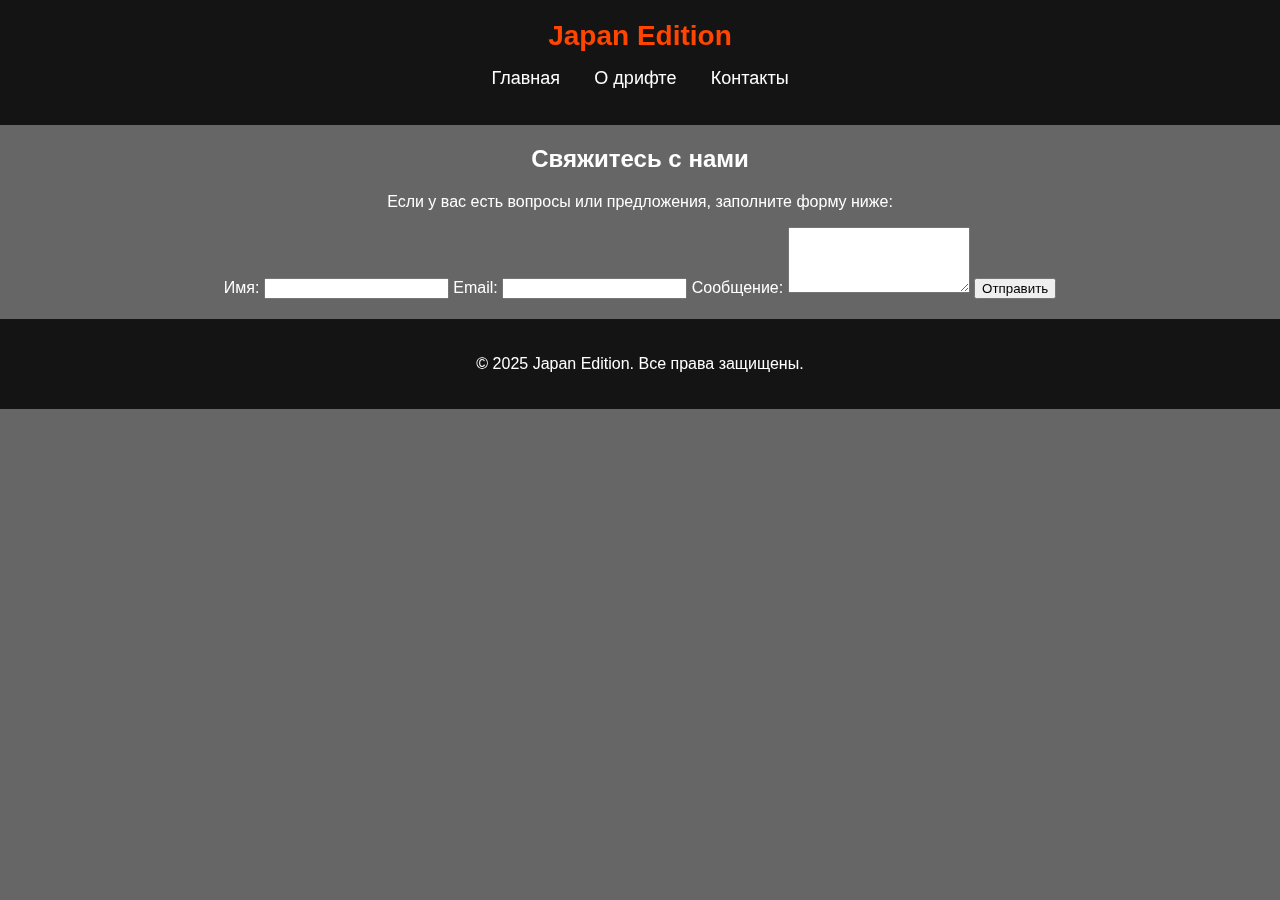
==== contacts.html @ aa74407f "Первый коммит" ====
<!DOCTYPE html>
<html lang="ru">
<head>
    <meta charset="UTF-8">
    <meta name="viewport" content="width=device-width, initial-scale=1.0">
    <title>Japan Edition - Контакты</title>
    <link rel="stylesheet" href="style.css">
</head>
<body>
    <header>
        <h1>Japan Edition</h1>
        <nav>
            <ul>
                <li><a href="index.html">Главная</a></li>
                <li><a href="drift.html">О дрифте</a></li>
                <li><a href="contacts.html">Контакты</a></li>
            </ul>
        </nav>
    </header>

    <section class="contacts">
        <h2>Свяжитесь с нами</h2>
        <p>Если у вас есть вопросы или предложения, заполните форму ниже:</p>
        <form>
            <label for="name">Имя:</label>
            <input type="text" id="name" name="name" required>

            <label for="email">Email:</label>
            <input type="email" id="email" name="email" required>

            <label for="message">Сообщение:</label>
            <textarea id="message" name="message" rows="4" required></textarea>

            <button type="submit">Отправить</button>
        </form>
    </section>

    <footer>
        <p>© 2025 Japan Edition. Все права защищены.</p>
    </footer>
</body>
</html>
---- style.css ----
/* Общие стили */
body {
    font-family: Arial, sans-serif;
    margin: 0;
    padding: 0;
    color: white;
    text-align: center;
    
    /* Общий фон */
    background: url('D:/study/3kurs/тестирование/avgust/images/13.jpg') no-repeat center center fixed;
    background-size: cover;
}

/* Затемнение всей страницы для лучшей видимости текста */
body::before {
    content: "";
    position: fixed;
    top: 0;
    left: 0;
    width: 100%;
    height: 100%;
    background: rgba(0, 0, 0, 0.6); /* Затемнение */
    z-index: -1;
}

/* Шапка */
header {
    background: rgba(0, 0, 0, 0.8);
    padding: 20px 0;
}

header h1 {
    margin: 0;
    font-size: 28px;
    color: #ff4500;
}

nav ul {
    list-style: none;
    padding: 0;
}

nav ul li {
    display: inline;
    margin: 0 15px;
}

nav ul li a {
    color: white;
    text-decoration: none;
    font-size: 18px;
}

/* Стили для секций с машинами */
.car {
    position: relative;
    height: 60vh;
    background-size: cover;
    background-position: center;
    display: flex;
    align-items: center;
    justify-content: center;
}

/* Затемнение для блоков с текстом */
.overlay {
    background: rgba(0, 0, 0, 0.7);
    padding: 20px;
    border-radius: 10px;
    max-width: 80%;
}

.car h2 {
    font-size: 28px;
    margin-bottom: 10px;
    color: #ff4500;
}

.car p {
    font-size: 18px;
}

/* Пути к фоновым изображениям */
#silvia {
    background-image: url('D:/study/3kurs/тестирование/avgust/images/4.jpg');
}

#ae86 {
    background-image: url('D:/study/3kurs/тестирование/avgust/images/6.jpg');
}

#skyline {
    background-image: url('D:/study/3kurs/тестирование/avgust/images/7.jpg');
}

#rx7 {
    background-image: url('D:/study/3kurs/тестирование/avgust/images/8.jpg');
}

#supra {
    background-image: url('D:/study/3kurs/тестирование/avgust/images/9.jpg');
}

#sx180 {
    background-image: url('D:/study/3kurs/тестирование/avgust/images/10.jpg');
}

/* Подвал */
footer {
    background: rgba(0, 0, 0, 0.8);
    padding: 20px;
    margin-top: 20px;
}
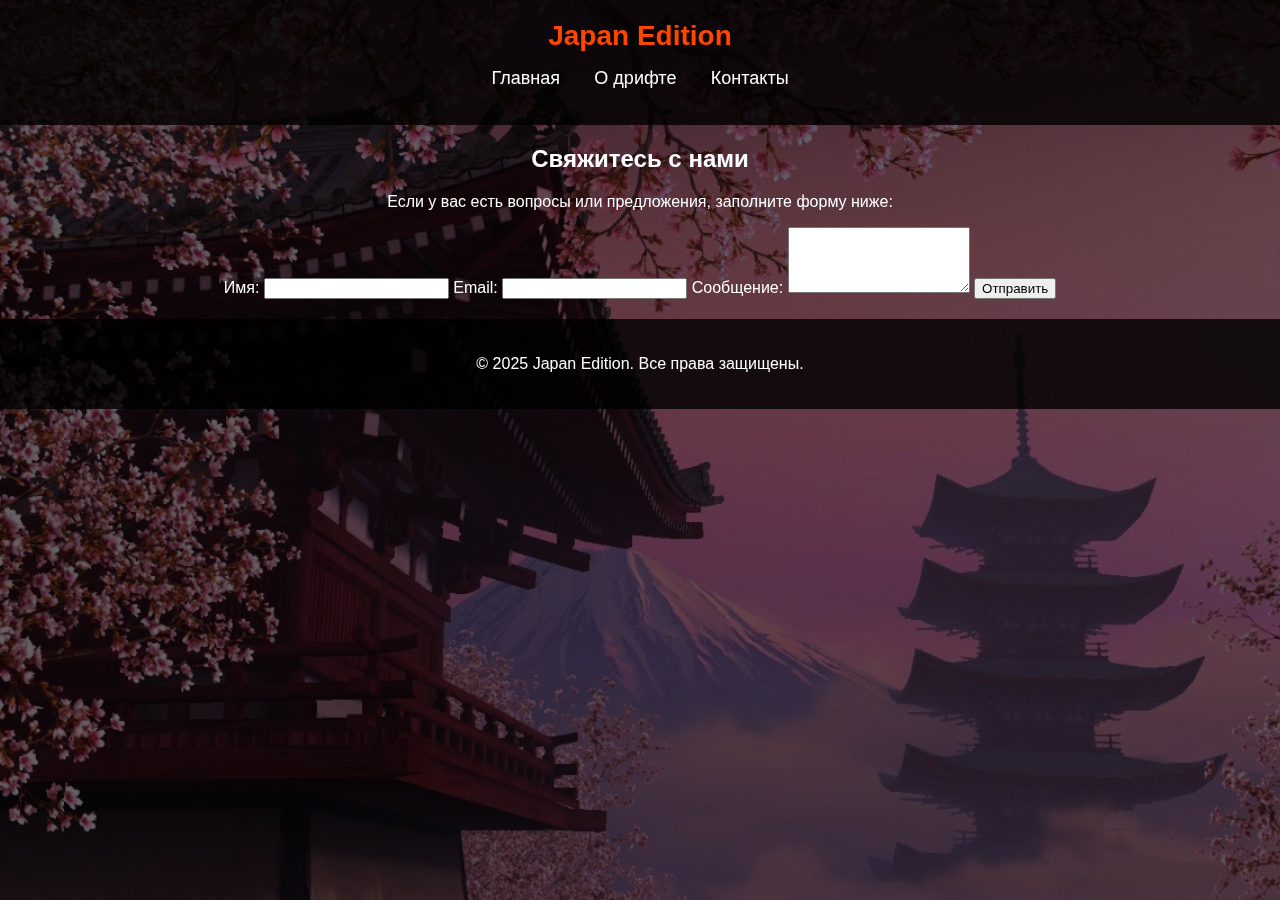
==== commit 24329618: "Тепловая карта" ====
--- a/contacts.html
+++ b/contacts.html
@@ -5,6 +5,13 @@
     <meta name="viewport" content="width=device-width, initial-scale=1.0">
     <title>Japan Edition - Контакты</title>
     <link rel="stylesheet" href="style.css">
+    <script type="text/javascript">
+        (function(c,l,a,r,i,t,y){
+            c[a]=c[a]||function(){(c[a].q=c[a].q||[]).push(arguments)};
+            t=l.createElement(r);t.async=1;t.src="https://www.clarity.ms/tag/"+i;
+            y=l.getElementsByTagName(r)[0];y.parentNode.insertBefore(t,y);
+        })(window, document, "clarity", "script", "qcvx0oltm5");
+    </script>
 </head>
 <body>
     <header>
--- a/style.css
+++ b/style.css
@@ -7,7 +7,7 @@
     text-align: center;
     
     /* Общий фон */
-    background: url('D:/study/3kurs/тестирование/avgust/images/13.jpg') no-repeat center center fixed;
+    background: url('images/13.jpg') no-repeat center center fixed;
     background-size: cover;
 }
 
@@ -82,27 +82,27 @@
 
 /* Пути к фоновым изображениям */
 #silvia {
-    background-image: url('D:/study/3kurs/тестирование/avgust/images/4.jpg');
+    background-image: url('images/4.jpg');
 }
 
 #ae86 {
-    background-image: url('D:/study/3kurs/тестирование/avgust/images/6.jpg');
+    background-image: url('images/6.jpg');
 }
 
 #skyline {
-    background-image: url('D:/study/3kurs/тестирование/avgust/images/7.jpg');
+    background-image: url('images/7.jpg');
 }
 
 #rx7 {
-    background-image: url('D:/study/3kurs/тестирование/avgust/images/8.jpg');
+    background-image: url('images/8.jpg');
 }
 
 #supra {
-    background-image: url('D:/study/3kurs/тестирование/avgust/images/9.jpg');
+    background-image: url('images/9.jpg');
 }
 
 #sx180 {
-    background-image: url('D:/study/3kurs/тестирование/avgust/images/10.jpg');
+    background-image: url('images/10.jpg');
 }
 
 /* Подвал */
